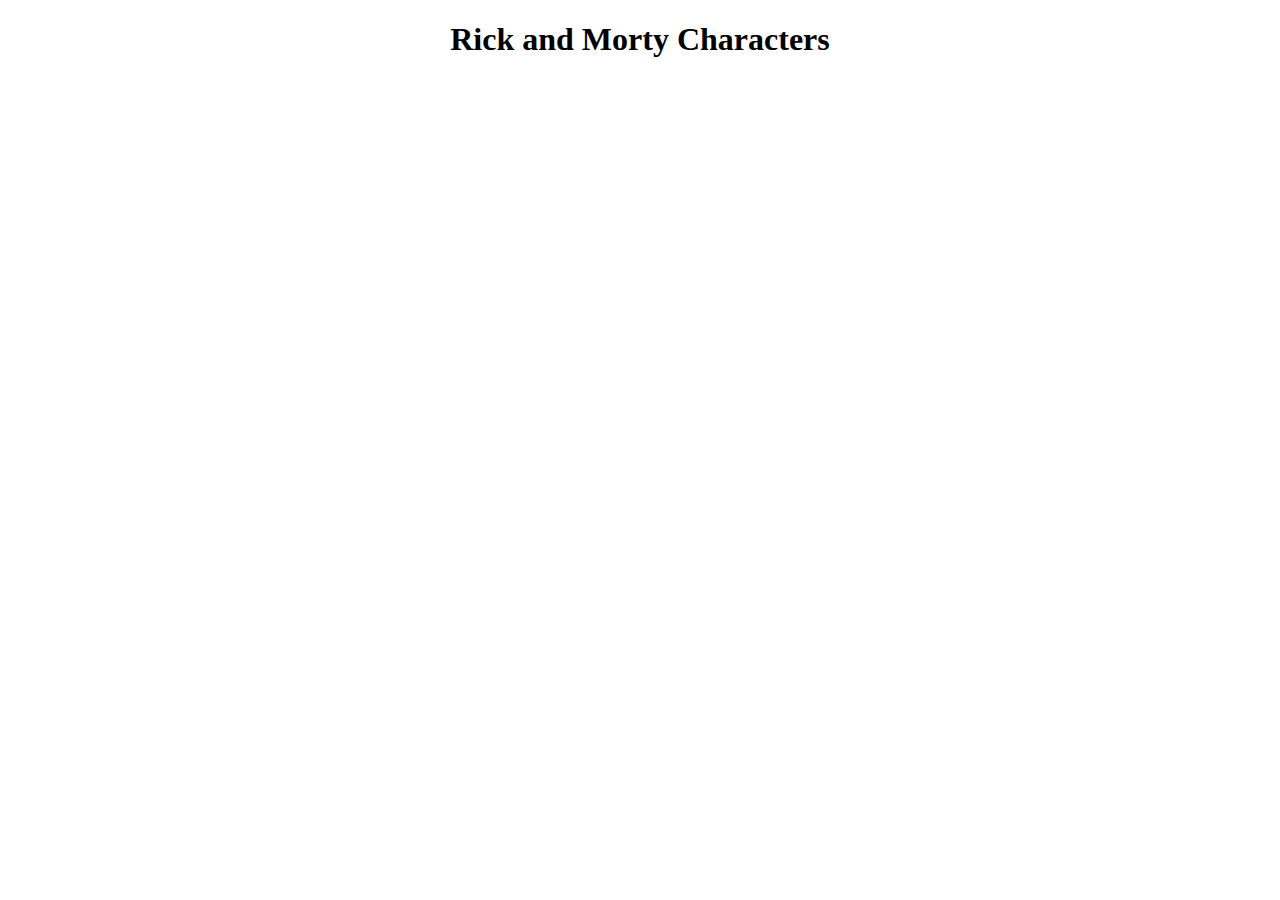
==== index.html @ 84df4241 "primeiro teste" ====
<!DOCTYPE html>
<html lang="en">
<head>
    <meta charset="UTF-8">
    <meta name="viewport" content="width=device-width, initial-scale=1.0">
    <title>Rick and Morty Characters</title>
    <style>
        body { text-align: center; }
        .character { margin: 10px; display: inline-block; }
        .character img { width: 200px; height: 200px;}
    </style>
</head>
<body onload="main()">
    <h1>Rick and Morty Characters</h1>
    <div id="characters"></div>
    <script src="script.js"></script>
</body>
</html>
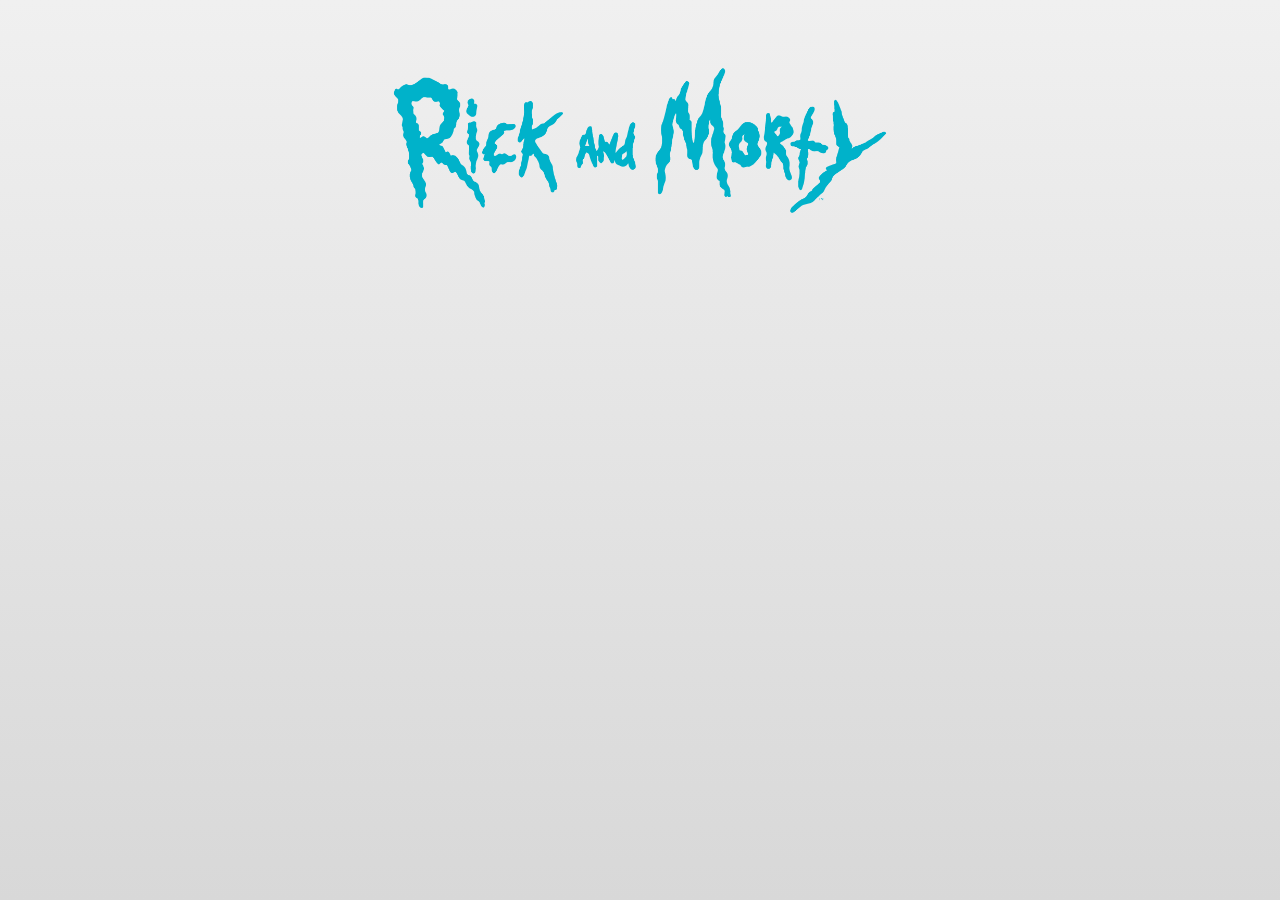
==== commit 45e862da: "Estilizando as paginas." ====
--- a/index.html
+++ b/index.html
@@ -4,15 +4,13 @@
     <meta charset="UTF-8">
     <meta name="viewport" content="width=device-width, initial-scale=1.0">
     <title>Rick and Morty Characters</title>
-    <style>
-        body { text-align: center; }
-        .character { margin: 10px; display: inline-block; }
-        .character img { width: 200px; height: 200px;}
-    </style>
+    <link rel="stylesheet" href="style.css">
 </head>
 <body onload="main()">
-    <h1>Rick and Morty Characters</h1>
+    <div class="img-logo">
+        <img  src="assets/Rick-And-Morty-logo.png" alt="">
+    </div>
     <div id="characters"></div>
     <script src="script.js"></script>
 </body>
-</html>+</html>
--- a/style.css
+++ b/style.css
@@ -0,0 +1,72 @@
+body,
+html {
+  height: 100%;
+}
+
+body {
+  background-color: #f0f0f0;
+  background-image: linear-gradient(to bottom, #f0f0f0, #d8d8d8);
+  font-family: Arial, sans-serif;
+  margin: 0;
+  padding: 0;
+  height: 100%;
+}
+
+h1 {
+  text-align: center;
+  color: #333;
+  font-size: 2.5rem;
+  margin-top: 20px;
+  text-shadow: 2px 2px 4px rgba(0, 0, 0, 0.1);
+}
+
+.character {
+  font-weight: bold;
+  background-color: #fff;
+  padding: 10px;
+  text-align: center;
+  border-radius: 8px;
+  box-shadow: 0 4px 8px rgba(0, 0, 0, 0.1);
+  margin: 10px;
+  display: inline-block;
+  transition: transform 0.3s ease-in-out;
+}
+
+.character:hover {
+  box-shadow: 0 4px 8px #00b2ca;
+  transform: translateY(-5px);
+}
+
+.character img {
+  width: 200px;
+  height: 200px;
+  border-radius: 50%;
+  border: 4px solid #fff;
+  transition: border-color 0.3s ease-in-out;
+}
+
+.character:hover img {
+  border-color: #00b2ca;
+}
+
+.character p {
+  margin-top: 10px;
+  color: #555;
+}
+
+a {
+  text-decoration: none;
+  color: #333;
+}
+
+a:hover {
+  text-decoration: underline;
+}
+
+img {
+  width: 500px;
+}
+.img-logo {
+  display: flex;
+  justify-content: center;
+}
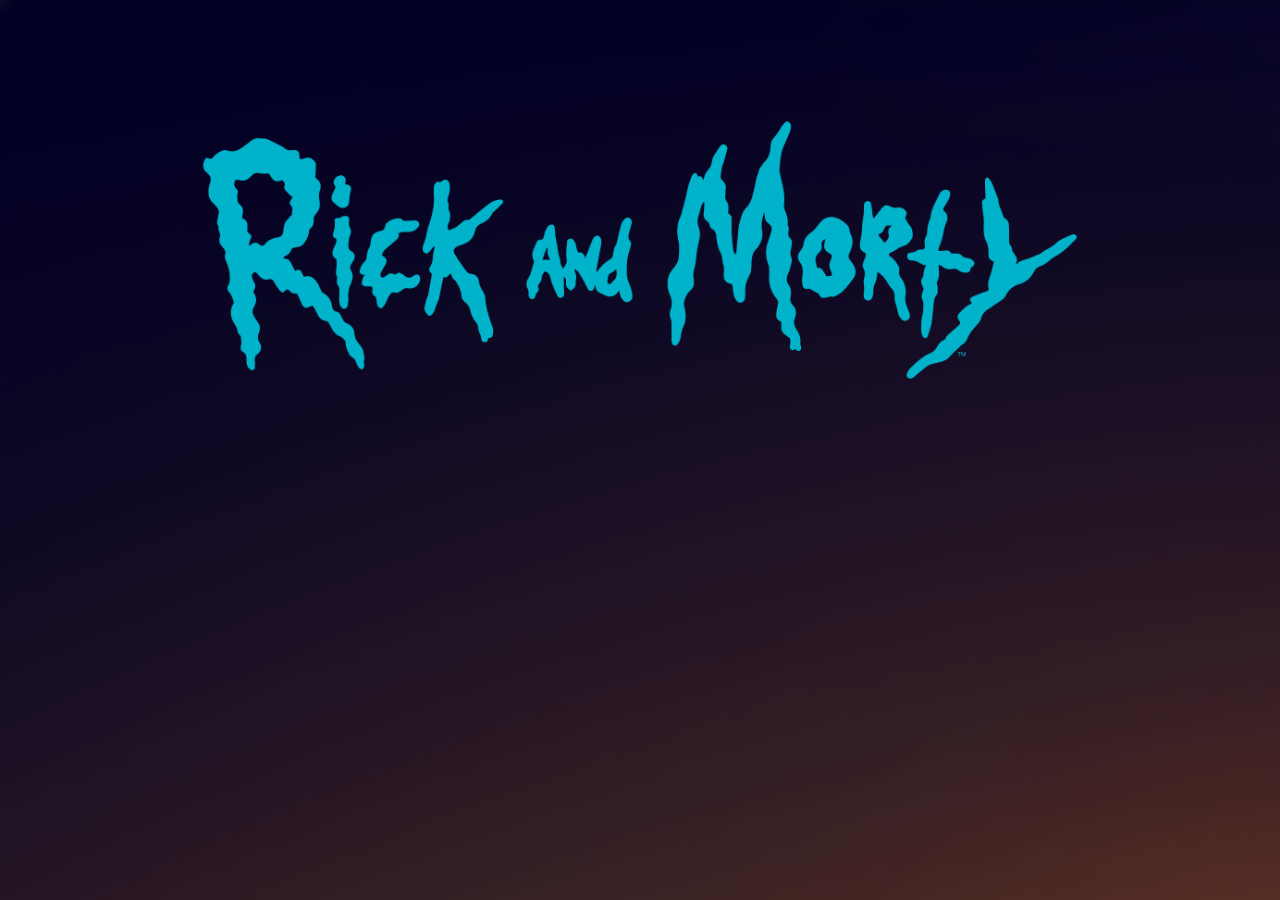
==== commit 47c8a39d: "resolvendo problema da logo" ====
--- a/index.html
+++ b/index.html
@@ -6,10 +6,8 @@
     <title>Rick and Morty Characters</title>
     <link rel="stylesheet" href="style.css">
 </head>
-<body onload="main()">
-    <div class="img-logo">
-        <img  src="assets/Rick-And-Morty-logo.png" alt="">
-    </div>
+<body onload="main()"> 
+        <img class="img-logo" src="assets/Rick-And-Morty-logo.png" alt="">
     <div id="characters"></div>
     <script src="script.js"></script>
 </body>
--- a/style.css
+++ b/style.css
@@ -1,35 +1,35 @@
 body,
 html {
   height: 100%;
-}
-
-body {
-  background-color: #f0f0f0;
-  background-image: linear-gradient(to bottom, #f0f0f0, #d8d8d8);
-  font-family: Arial, sans-serif;
   margin: 0;
   padding: 0;
-  height: 100%;
+  font-family: Arial, sans-serif;
+  background-image: url(assets/Background.jpg);
 }
 
 h1 {
   text-align: center;
   color: #333;
-  font-size: 2.5rem;
+  font-size: 2rem;
   margin-top: 20px;
   text-shadow: 2px 2px 4px rgba(0, 0, 0, 0.1);
 }
 
 .character {
-  font-weight: bold;
-  background-color: #fff;
+  width: 250px; /* Tamanho fixo para cada personagem */
+  margin: 10px;
   padding: 10px;
   text-align: center;
+  background-color: #fff;
   border-radius: 8px;
   box-shadow: 0 4px 8px rgba(0, 0, 0, 0.1);
-  margin: 10px;
-  display: inline-block;
   transition: transform 0.3s ease-in-out;
+}
+#characters {
+  display: flex;
+  flex-wrap: wrap;
+  justify-content: center;
+  padding: 20px;
 }
 
 .character:hover {
@@ -44,9 +44,9 @@
   border: 4px solid #fff;
   transition: border-color 0.3s ease-in-out;
 }
-
-.character:hover img {
-  border-color: #00b2ca;
+.character:hover {
+  box-shadow: 0 4px 8px #00b2ca;
+  transform: translateY(-5px);
 }
 
 .character p {
@@ -63,10 +63,17 @@
   text-decoration: underline;
 }
 
-img {
-  width: 500px;
-}
+
 .img-logo {
   display: flex;
   justify-content: center;
+  margin-top: 20px;
+  max-width: 100%;
+  max-height: 500px;
+  margin: auto;
 }
+@media (max-width: 768px) {
+  .character {
+    width: 90%; 
+  }
+}
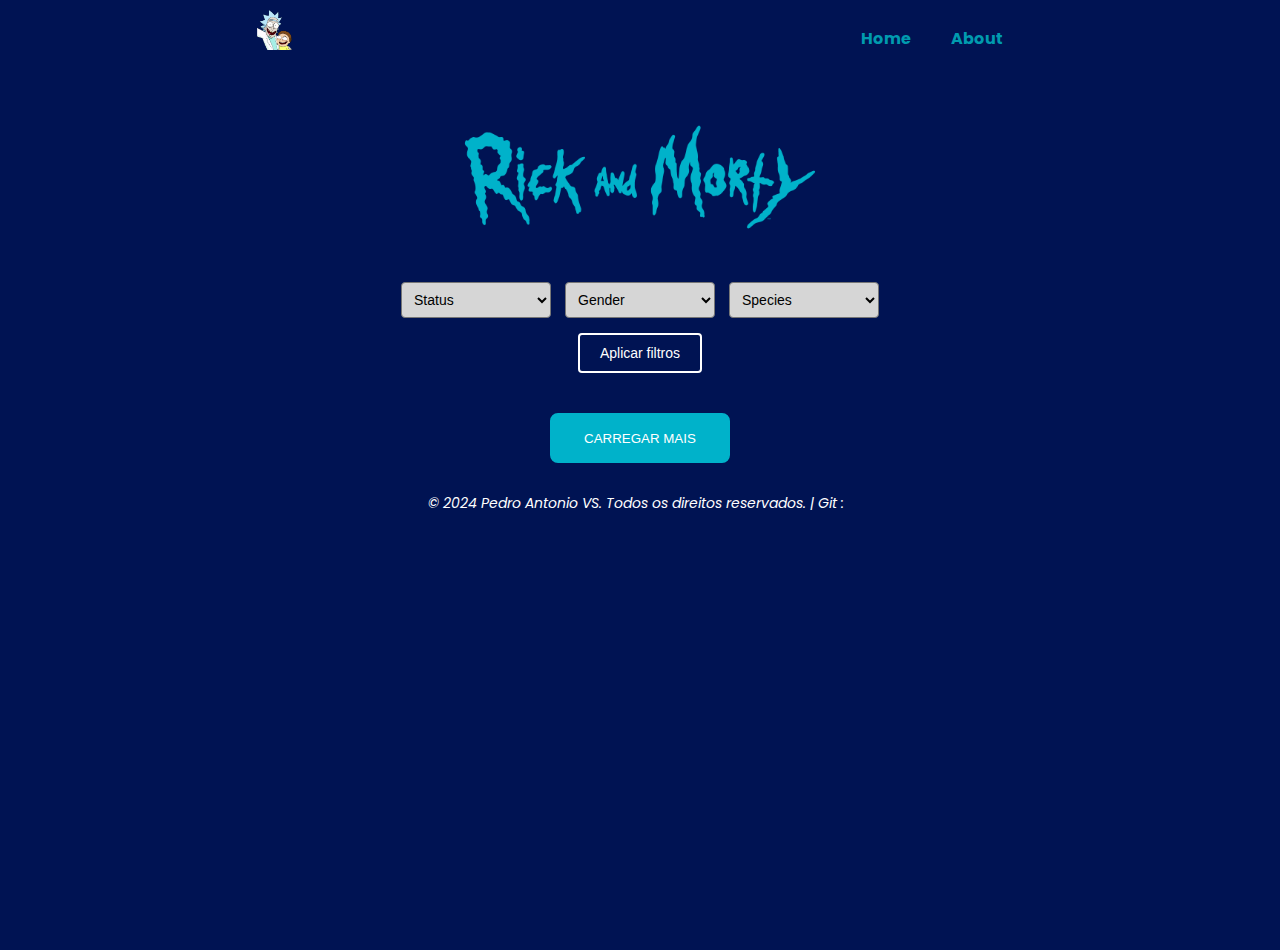
==== commit 64689ac4: "final p1" ====
--- a/index.html
+++ b/index.html
@@ -1,5 +1,6 @@
+
 <!DOCTYPE html>
-<html lang="en">
+<html lang="pt-BR">
 <head>
     <meta charset="UTF-8">
     <meta name="viewport" content="width=device-width, initial-scale=1.0">
@@ -7,8 +8,58 @@
     <link rel="stylesheet" href="style.css">
 </head>
 <body onload="main()"> 
-        <img class="img-logo" src="assets/Rick-And-Morty-logo.png" alt="">
-    <div id="characters"></div>
+    <nav class="navbar">
+        <div class="logo">
+            <img src="assets/Rick-Sanchez.png" alt="Logo">
+        </div>
+        <ul class="nav-links">
+            <li><a href="index.html">Home</a></li>
+            <li><a href="https://rickandmortyapi.com/" target="_blank">About</a></li>
+        </ul>
+    </nav>
+
+    <img class="img-logo" src="assets/Rick-And-Morty-logo.png" alt="">
+    <div class="filters">
+        <select name="status" id="status-filter" class="select-filter">
+            <option value="">Status</option>
+            <option value="alive">Alive</option>
+            <option value="dead">Dead</option>
+            <option value="unknown">Unknown</option>
+        </select>
+        <select name="gender" id="gender-filter" class="select-filter">
+            <option value="">Gender</option>
+            <option value="male">Male</option>
+            <option value="female">Female</option>
+            <option value="genderless">Genderless</option>
+            <option value="unknown">Unknown</option>
+        </select>
+        <select name="species" id="species-filter" class="select-filter">
+            <option value="">Species</option>
+            <option value="animal">Animal</option>
+            <option value="alien">Alien</option>
+            <option value="disease">Doença</option>
+            <option value="unknown">Desconhecido</option>
+            <option value="human">Humano</option>
+            <option value="humanoid">Humanoide</option>
+            <option value="mythological">Mitologico</option>
+            <option value="poopybutthole">Poopybutthole</option>
+            <option value="robot">Robo</option>
+        </select>
+        <div class="apply-filters">
+            <button id="apply-button" onclick="applyFilters()">Aplicar filtros</button>
+        </div>
+    </div>
+    <div id="characters">
+        <!-- Serão adicionados cards no JS a partir das requisições -->
+    </div>
+    <div class="loadMore-container">
+        <button id="loadMore" onclick="loadMore()">Carregar mais</button>
+    </div>
+    <footer class="footer">
+        <div class="footer-content">
+            <p>&copy; 2024 Pedro Antonio VS. Todos os direitos reservados. | Git :<a href="https://github.com/PedroAntonioVS" target="_blank">  <img src="assets/github_black_logo_icon_.png" alt=""></a></p>
+        </div>
+    </footer>
     <script src="script.js"></script>
 </body>
-</html>
+</html>--- a/style.css
+++ b/style.css
@@ -1,10 +1,16 @@
-body,
-html {
-  height: 100%;
+@import url("https://fonts.googleapis.com/css2?family=Poppins:ital,wght@0,100;0,200;0,300;0,400;0,500;0,600;0,700;0,800;0,900;1,100;1,200;1,300;1,400;1,500;1,600;1,700;1,800;1,900&display=swap");
+body{
   margin: 0;
   padding: 0;
-  font-family: Arial, sans-serif;
-  background-image: url(assets/Background.jpg);
+  font-family: Poppins, sans-serif;
+  /*background-image: url(assets/Background.jpg);*/
+  background-size: cover;
+  background-color: #001353;
+  height: 100vh;
+}
+
+body {
+  margin-bottom: 50px;
 }
 
 h1 {
@@ -16,42 +22,42 @@
 }
 
 .character {
-  width: 250px; /* Tamanho fixo para cada personagem */
+  width: 250px; 
   margin: 10px;
   padding: 10px;
   text-align: center;
-  background-color: #fff;
+  background-color: #fffdfd1f;
   border-radius: 8px;
-  box-shadow: 0 4px 8px rgba(0, 0, 0, 0.1);
+  box-shadow: 0 4px 8px rgba(0, 0, 0, 0.5);
   transition: transform 0.3s ease-in-out;
 }
+
 #characters {
   display: flex;
   flex-wrap: wrap;
   justify-content: center;
-  padding: 20px;
+  padding-left: 200px;
+  padding-right: 200px;
 }
 
 .character:hover {
-  box-shadow: 0 4px 8px #00b2ca;
+  box-shadow: 0 5px 20px 5px #00b2ca;
   transform: translateY(-5px);
+  img {
+    border: 2px solid #00b2ca;
+  }
 }
 
 .character img {
   width: 200px;
   height: 200px;
   border-radius: 50%;
-  border: 4px solid #fff;
-  transition: border-color 0.3s ease-in-out;
-}
-.character:hover {
-  box-shadow: 0 4px 8px #00b2ca;
-  transform: translateY(-5px);
 }
 
 .character p {
   margin-top: 10px;
-  color: #555;
+  color: #ffffff;
+  font-weight: 500;
 }
 
 a {
@@ -59,21 +65,191 @@
   color: #333;
 }
 
-a:hover {
-  text-decoration: underline;
-}
-
-
 .img-logo {
   display: flex;
   justify-content: center;
-  margin-top: 20px;
+  margin-top: 10px;
   max-width: 100%;
-  max-height: 500px;
+  max-height: 200px;
   margin: auto;
 }
+
+.select-filter {
+  color: rgb(0, 0, 0);
+  margin: 5px;
+  padding: 8px;
+  font-size: 14px;
+  border-radius: 4px;
+  outline: none;
+  width: 150px;
+  background-color: rgb(214, 214, 214);
+  transition: background-color 0.3s ease;
+}
+
+.filters {
+  text-align: center;
+  background-color: (255, 255, 255, 0.8);
+  border-radius: 8px;
+  margin-bottom: 20px;
+  width: 100%;
+}
+
+.select-filter:hover {
+  background-color: #ffffff;
+  cursor: pointer;
+}
+
+.apply-filters {
+  text-align: center;
+  margin-top: 10px;
+}
+
+#apply-button {
+  color: white;
+  background-color: #00000000;
+  border: 2px solid;
+  padding: 10px 20px;
+  font-size: 14px;
+  border-radius: 4px;
+  cursor: pointer;
+  transition: background-color 0.3s ease;
+}
+
+#apply-button:hover {
+  background-color: #009baf;
+}
+
+#loadMore:hover {
+  background-color: #009baf;
+}
+
+#loadMore {
+  border: 0.125rem solid #00b2ca;
+  background-color: #00b2ca;
+  color: #fff;
+  text-align: center;
+  text-transform: uppercase;
+  border-radius: 0.5rem;
+  width: 180px;
+  align-items: center;
+  padding: 1rem 2rem;
+  font-weight: 500;
+  transition: all 0.2s;
+  display: flex;
+}
+
+.footer {
+  background-color: #00b2ca00;
+  color: #fefefe; /* Cor do texto */
+  text-align: center;
+  padding: 10px;
+  position:static;
+  bottom: 0;
+  left: 0;
+  right: 0;
+  display: block;
+}
+
+.footer-content img{
+  width: 20px;
+  margin-left: 5px;
+}
+
+.footer-content {
+  max-width: 1200px;
+  margin: 0 auto;
+}
+
+.footer p {
+  font-style: italic;
+  font-size: 14px;
+  margin: 0;
+}
+
+.footer a {
+  color: #ffffff;
+  text-decoration: none;
+  transition: color 0.3s ease;
+}
+
+.loadMore-container {
+  display: flex;
+  justify-content: center;
+}
+
+.loadMore-container button {
+  width: 150px;
+  height: 50px;
+  margin: 20px;
+}
+
+.navbar {
+  z-index: 999;
+  background-color: #fefefe00;
+  border-bottom-right-radius: 16px;
+  border-bottom-left-radius: 16px;
+  justify-content: space-between;
+  max-width: 60%;
+  margin: 0 auto;
+  padding: 10px 20px;
+  display: flex;
+  position:static;
+  top: 0%;
+  left: 0%;
+  right: 0%;
+}
+
+.logo img {
+  max-height: 40px; 
+}
+
+.nav-links {
+  list-style-type: none;
+  display: flex;
+  justify-content: center; 
+}
+
+.nav-links li {
+  margin: 0 10px; 
+}
+
+.nav-links li a {
+  text-decoration: none;
+  color: #009baf; 
+  font-weight: bold;
+  padding: 10px;
+  transition: color 0.3s ease; 
+}
+
+.nav-links li a:hover {
+  color: #005dc0; 
+}
 @media (max-width: 768px) {
-  .character {
-    width: 90%; 
-  }
-}
+  .filters {
+    padding: 10px;
+  }
+  .select-filter {
+    width: 70%;
+  }
+  #apply-button {
+    width: 70%;
+  }
+  .navbar {
+    align-items: center; 
+    padding: 10px; 
+    max-width: 100%; 
+    
+  }
+  .nav-links {
+    margin-top: 10px; 
+  }
+  .nav-links li {
+    margin: 5px 0;
+  }
+  .img-logo{
+    max-width: 300px;
+  }
+  .footer {
+    padding: 10px 20px;
+}
+}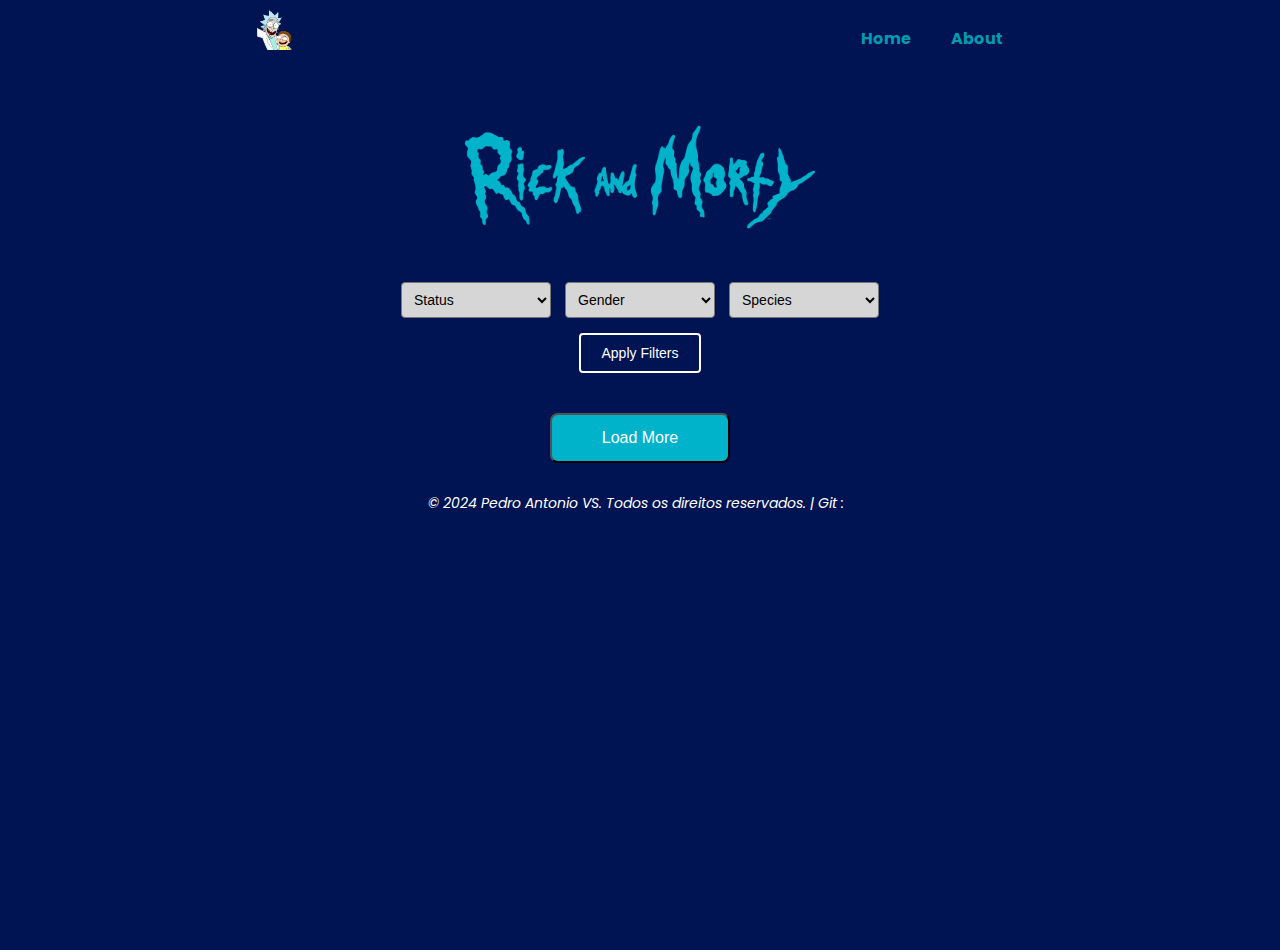
==== commit 4cee9369: "final p2" ====
--- a/index.html
+++ b/index.html
@@ -46,14 +46,14 @@
             <option value="robot">Robo</option>
         </select>
         <div class="apply-filters">
-            <button id="apply-button" onclick="applyFilters()">Aplicar filtros</button>
+            <button id="apply-button" onclick="applyFilters()">Apply Filters</button>
         </div>
     </div>
     <div id="characters">
         <!-- Serão adicionados cards no JS a partir das requisições -->
     </div>
     <div class="loadMore-container">
-        <button id="loadMore" onclick="loadMore()">Carregar mais</button>
+        <button id="loadMore" onclick="loadMore()">Load More </button>
     </div>
     <footer class="footer">
         <div class="footer-content">
--- a/style.css
+++ b/style.css
@@ -124,18 +124,13 @@
 }
 
 #loadMore {
-  border: 0.125rem solid #00b2ca;
   background-color: #00b2ca;
   color: #fff;
   text-align: center;
-  text-transform: uppercase;
   border-radius: 0.5rem;
   width: 180px;
-  align-items: center;
-  padding: 1rem 2rem;
-  font-weight: 500;
+  font-size: 16px;
   transition: all 0.2s;
-  display: flex;
 }
 
 .footer {
